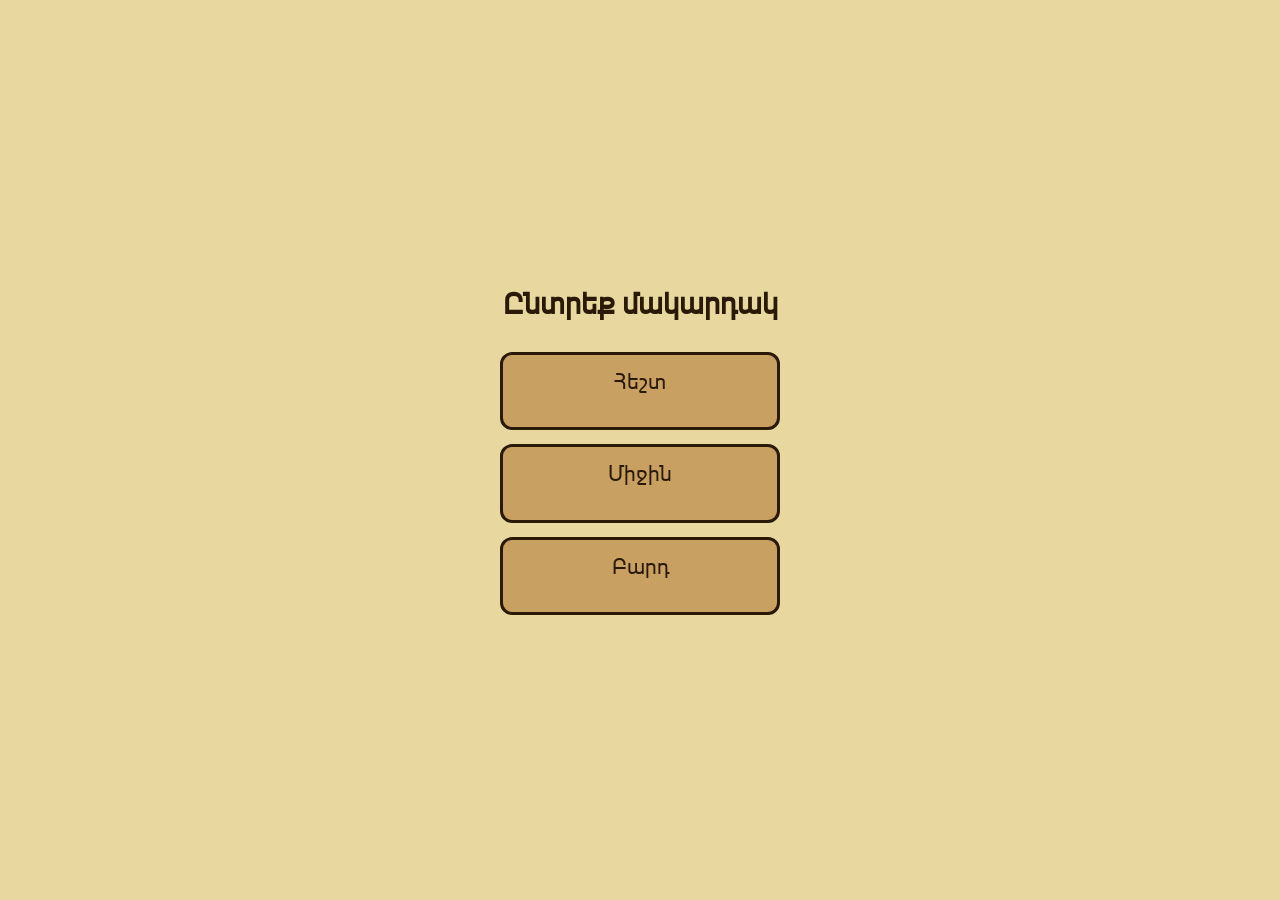
==== web/index.html @ 4c8f3335 "add web PWA clone of the Armenian hangman game A minimal vanilla-JS progressive web app under web/, " ====
<!doctype html>
<html lang="hy">
<head>
  <meta charset="utf-8">
  <meta name="viewport" content="width=device-width, initial-scale=1, viewport-fit=cover">
  <meta name="theme-color" content="#7a5230">
  <meta name="apple-mobile-web-app-capable" content="yes">
  <meta name="apple-mobile-web-app-status-bar-style" content="black-translucent">
  <link rel="manifest" href="manifest.webmanifest">
  <link rel="icon" href="icons/icon-192.png">
  <link rel="apple-touch-icon" href="icons/icon-192.png">
  <link rel="stylesheet" href="styles.css">
  <title>Կախաղան</title>
</head>
<body>
  <section id="menu" class="screen active">
    <h1>Ընտրեք մակարդակ</h1>
    <button class="menu-btn" data-mode="easy">
      Հեշտ
      <span class="hs" data-hs="easy"></span>
    </button>
    <button class="menu-btn" data-mode="medium">
      Միջին
      <span class="hs" data-hs="medium"></span>
    </button>
    <button class="menu-btn" data-mode="hard">
      Բարդ
      <span class="hs" data-hs="hard"></span>
    </button>
  </section>

  <section id="game" class="screen">
    <div class="topbar">
      <div id="skipContainer" aria-label="Բաց թողնել"></div>
      <div id="score">Հաշիվ: 0</div>
    </div>
    <div id="person"><img id="personImg" alt="" draggable="false"></div>
    <div id="clue"></div>
    <div id="letters"></div>
    <div id="keyboard"></div>
  </section>

  <section id="lose" class="screen">
    <img id="loseImg" alt="" draggable="false">
    <div id="loseLabel">Ձեր հաշիվը:</div>
    <div id="loseScore">0</div>
    <div id="loseHigh"></div>
    <div class="dialog-buttons">
      <button class="menu-btn" id="playAgainBtn">Կրկին</button>
      <button class="menu-btn" id="menuBtn">Մենյու</button>
    </div>
  </section>

  <script src="app.js"></script>
</body>
</html>
---- web/styles.css ----
@font-face {
  font-family: 'Arnamu';
  src: url('assets/arnamu.ttf') format('truetype');
  font-display: swap;
}

* { box-sizing: border-box; }

html, body {
  margin: 0;
  height: 100%;
}

body {
  height: 100dvh;
  display: flex;
  flex-direction: column;
  overflow: hidden;
  font-family: 'Arnamu', system-ui, -apple-system, 'Segoe UI', sans-serif;
  background: #e8d8a0;
  color: #2a1a05;
  padding: env(safe-area-inset-top) env(safe-area-inset-right) env(safe-area-inset-bottom) env(safe-area-inset-left);
  user-select: none;
  -webkit-user-select: none;
  -webkit-tap-highlight-color: transparent;
}

.screen {
  display: none;
  flex: 1;
  min-height: 0;
  flex-direction: column;
}
.screen.active { display: flex; }

/* Menu */
#menu {
  align-items: center;
  justify-content: center;
  gap: 14px;
  padding: 24px;
}
#menu h1 {
  font-size: 30px;
  margin: 0 0 16px;
  text-align: center;
  font-weight: 700;
}

/* Buttons (shared between menu and lose-dialog) */
.menu-btn {
  width: min(280px, 80vw);
  padding: 14px 24px;
  font: inherit;
  font-size: 22px;
  background: #c8a062;
  color: #2a1a05;
  border: 3px solid #2a1a05;
  border-radius: 12px;
  cursor: pointer;
  line-height: 1.2;
}
.menu-btn:active { transform: translateY(1px); }
.menu-btn .hs {
  display: block;
  font-size: 14px;
  margin-top: 4px;
  opacity: 0.75;
  min-height: 1em;
}

/* Game */
#game .topbar {
  display: flex;
  justify-content: space-between;
  align-items: center;
  padding: 8px 12px;
  gap: 8px;
}
#skipContainer {
  display: flex;
  gap: 4px;
  cursor: pointer;
}
.skip-arrow {
  width: 26px;
  height: 26px;
  background: #2a7907;
  clip-path: polygon(50% 0, 100% 100%, 0 100%);
  transition: background 120ms;
}
.skip-arrow.used { background: #888; }
#score { font-size: 20px; font-weight: 700; }

#person {
  flex: 1;
  min-height: 0;
  display: flex;
  align-items: center;
  justify-content: center;
  padding: 4px;
}
#person img {
  max-width: 80%;
  max-height: 100%;
  object-fit: contain;
}

#clue {
  text-align: center;
  font-size: 22px;
  padding: 4px 12px;
  min-height: 1.4em;
}

#letters {
  display: flex;
  justify-content: center;
  gap: 4px;
  padding: 8px;
}
.letter-slot {
  flex: 0 1 40px;
  min-width: 16px;
  height: 42px;
  background: #2a1a05;
  color: #fff;
  display: flex;
  align-items: center;
  justify-content: center;
  font-size: 22px;
  border-radius: 4px;
}
.letter-slot.correct { background: #2a7907; }
.letter-slot.wrong { background: #b03030; }

#keyboard {
  display: grid;
  gap: 4px;
  padding: 6px 4px;
  background: rgba(0, 0, 0, 0.05);
}
.kbd-row {
  display: grid;
  grid-template-columns: repeat(10, 1fr);
  gap: 4px;
}
.key {
  font: inherit;
  font-size: 18px;
  padding: 10px 0;
  background: #c8a062;
  color: #2a1a05;
  border: 2px solid #2a1a05;
  border-radius: 6px;
  cursor: pointer;
  min-height: 44px;
  line-height: 1;
}
.key:disabled { opacity: 0.35; cursor: default; }
.key.wrong { background: #b03030; color: #fff; border-color: #2a1a05; }

/* Lose dialog */
#lose {
  align-items: center;
  justify-content: center;
  padding: 24px;
  gap: 14px;
  text-align: center;
}
#lose img {
  max-width: 60%;
  max-height: 35%;
  object-fit: contain;
}
#loseLabel { font-size: 22px; }
#loseScore { font-size: 44px; font-weight: 700; line-height: 1; }
#loseHigh {
  font-size: 18px;
  color: #2a7907;
  min-height: 1.4em;
  font-weight: 700;
}
.dialog-buttons {
  display: flex;
  flex-direction: column;
  gap: 10px;
  width: min(280px, 80vw);
  margin-top: 4px;
}
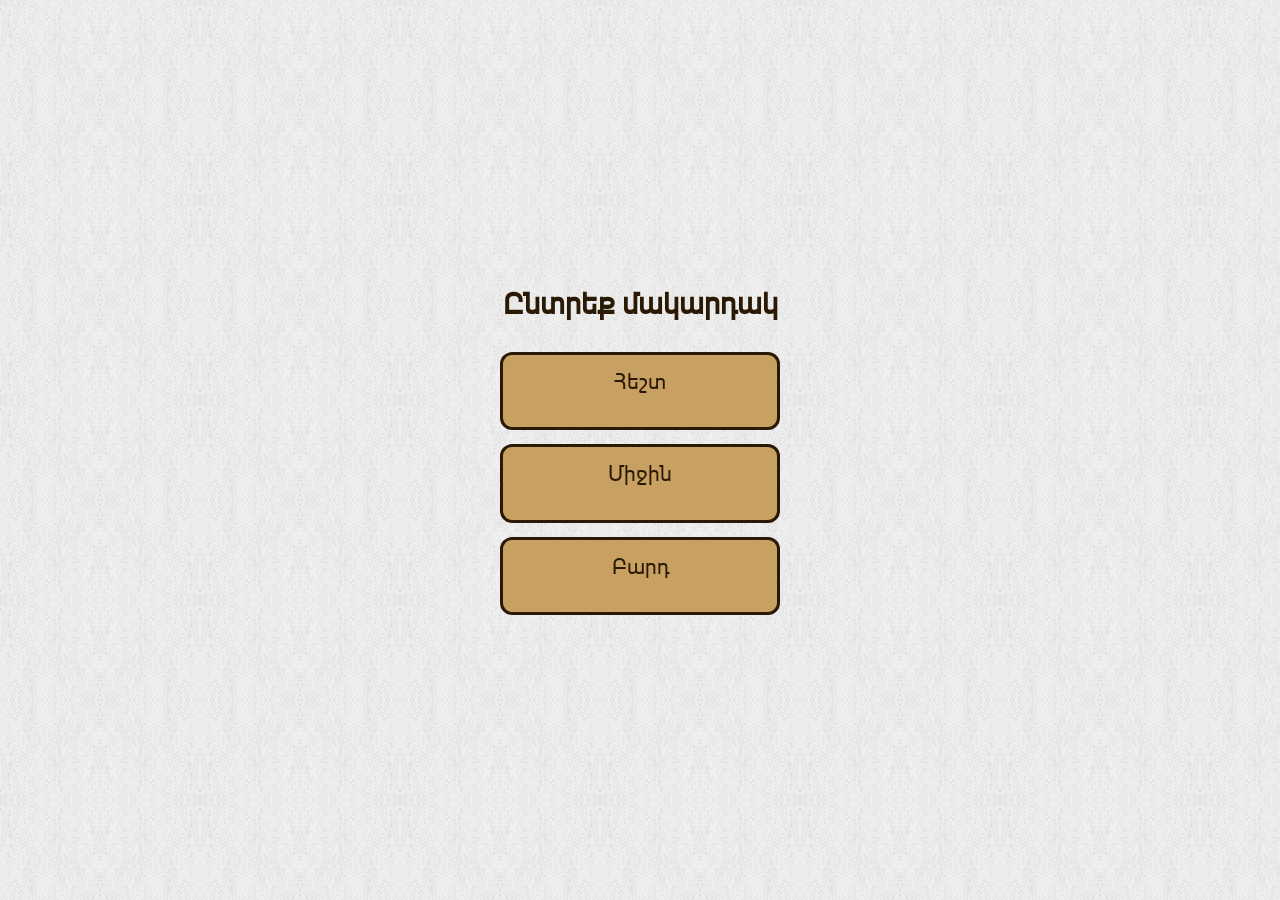
==== commit 97363adb: "add a "share screenshot" button to the game topbar For asking a friend for help without filling up t" ====
--- a/web/index.html
+++ b/web/index.html
@@ -32,7 +32,16 @@
   <section id="game" class="screen">
     <div class="topbar">
       <div id="skipContainer" aria-label="Բաց թողնել"></div>
-      <div id="score">Հաշիվ: 0</div>
+      <div class="topbar-right">
+        <div id="score">Հաշիվ: 0</div>
+        <button id="shotBtn" type="button" aria-label="Կիսվել նկարով" title="Կիսվել նկարով">
+          <svg viewBox="0 0 24 24" width="22" height="22" fill="none" stroke="currentColor" stroke-width="2.2" stroke-linecap="round" stroke-linejoin="round" aria-hidden="true">
+            <path d="M4 12v8a2 2 0 0 0 2 2h12a2 2 0 0 0 2-2v-8"/>
+            <polyline points="16 6 12 2 8 6"/>
+            <line x1="12" y1="2" x2="12" y2="15"/>
+          </svg>
+        </button>
+      </div>
     </div>
     <div id="person"><img id="personImg" alt="" draggable="false"></div>
     <div id="clue"></div>
--- a/web/styles.css
+++ b/web/styles.css
@@ -17,7 +17,10 @@
   flex-direction: column;
   overflow: hidden;
   font-family: 'Arnamu', system-ui, -apple-system, 'Segoe UI', sans-serif;
-  background: #e8d8a0;
+  /* The tile is a pre-baked 2x2 mirror of texture.png so that plain CSS
+     `repeat` produces the same seamless mirrored fill as the Android
+     drawable (tileMode="mirror"). */
+  background: #e8d8a0 url('assets/texture-tile.png') repeat;
   color: #2a1a05;
   padding: env(safe-area-inset-top) env(safe-area-inset-right) env(safe-area-inset-bottom) env(safe-area-inset-left);
   user-select: none;
@@ -83,14 +86,53 @@
   cursor: pointer;
 }
 .skip-arrow {
-  width: 26px;
-  height: 26px;
-  background: #2a7907;
-  clip-path: polygon(50% 0, 100% 100%, 0 100%);
-  transition: background 120ms;
-}
-.skip-arrow.used { background: #888; }
+  width: 34px;
+  height: 34px;
+  background: url('assets/arrow.png') center / contain no-repeat;
+}
+.skip-arrow.used {
+  background-image: url('assets/arrow_disabled.png');
+}
 #score { font-size: 20px; font-weight: 700; }
+
+.topbar-right {
+  display: flex;
+  align-items: center;
+  gap: 12px;
+}
+#shotBtn {
+  width: 34px;
+  height: 34px;
+  display: inline-flex;
+  align-items: center;
+  justify-content: center;
+  background: transparent;
+  border: 0;
+  color: #2a1a05;
+  cursor: pointer;
+  padding: 0;
+  font: inherit;
+}
+#shotBtn:active { opacity: 0.6; }
+#shotBtn:disabled { opacity: 0.4; cursor: default; }
+
+.toast {
+  position: fixed;
+  bottom: 32px;
+  left: 50%;
+  transform: translateX(-50%);
+  background: rgba(0, 0, 0, 0.85);
+  color: #fff;
+  padding: 10px 18px;
+  border-radius: 999px;
+  font-size: 17px;
+  pointer-events: none;
+  transition: opacity 0.4s ease;
+  z-index: 100;
+  max-width: 80%;
+  text-align: center;
+}
+.toast.fade { opacity: 0; }
 
 #person {
   flex: 1;
@@ -113,52 +155,71 @@
   min-height: 1.4em;
 }
 
+/* Slot + keyboard colors come straight from the Android drawables:
+   - letter_shape.xml      slate blue #2e4b5b, square (no corners)
+   - keyboard_button.xml   #2e4b5b default; state_enabled=false -> #2a7907 green
+   - button_invalid.xml    #e51c2f red (applied on a wrong guess) */
+
 #letters {
   display: flex;
   justify-content: center;
-  gap: 4px;
+  gap: 6px;
   padding: 8px;
 }
 .letter-slot {
-  flex: 0 1 40px;
-  min-width: 16px;
-  height: 42px;
-  background: #2a1a05;
+  flex: 0 1 52px;
+  min-width: 18px;
+  height: 52px;
+  background: #2e4b5b;
   color: #fff;
   display: flex;
   align-items: center;
   justify-content: center;
-  font-size: 22px;
-  border-radius: 4px;
+  font-size: 26px;
 }
 .letter-slot.correct { background: #2a7907; }
-.letter-slot.wrong { background: #b03030; }
+.letter-slot.wrong { background: #e51c2f; }
 
 #keyboard {
   display: grid;
   gap: 4px;
   padding: 6px 4px;
-  background: rgba(0, 0, 0, 0.05);
 }
 .kbd-row {
   display: grid;
   grid-template-columns: repeat(10, 1fr);
   gap: 4px;
+}
+/* The 9-key bottom row keeps the same key width as the rows above
+   (1/10 of the row) and is centered, leaving ~half a key of empty
+   space on each side. Flex with a fixed basis is the simplest way to
+   match the upper rows' column width exactly: 100% of the row minus
+   the 9 gaps' total, divided by 10 keys. */
+.kbd-row:last-child {
+  display: flex;
+  justify-content: center;
+  gap: 4px;
+}
+.kbd-row:last-child .key {
+  flex: 0 0 calc((100% - 36px) / 10);
 }
 .key {
   font: inherit;
   font-size: 18px;
   padding: 10px 0;
-  background: #c8a062;
-  color: #2a1a05;
-  border: 2px solid #2a1a05;
-  border-radius: 6px;
+  background: #2e4b5b;
+  color: #fff;
+  border: 0;
+  border-radius: 10px;
   cursor: pointer;
   min-height: 44px;
   line-height: 1;
 }
-.key:disabled { opacity: 0.35; cursor: default; }
-.key.wrong { background: #b03030; color: #fff; border-color: #2a1a05; }
+/* Pressed-correct (Android: state_enabled=false in keyboard_button.xml) */
+.key:disabled { background: #2a7907; cursor: default; }
+/* Pressed-wrong (Android: button_invalid.xml swapped in on a wrong guess).
+   Source-ordered after :disabled so it wins when both apply. */
+.key.wrong { background: #e51c2f; }
 
 /* Lose dialog */
 #lose {
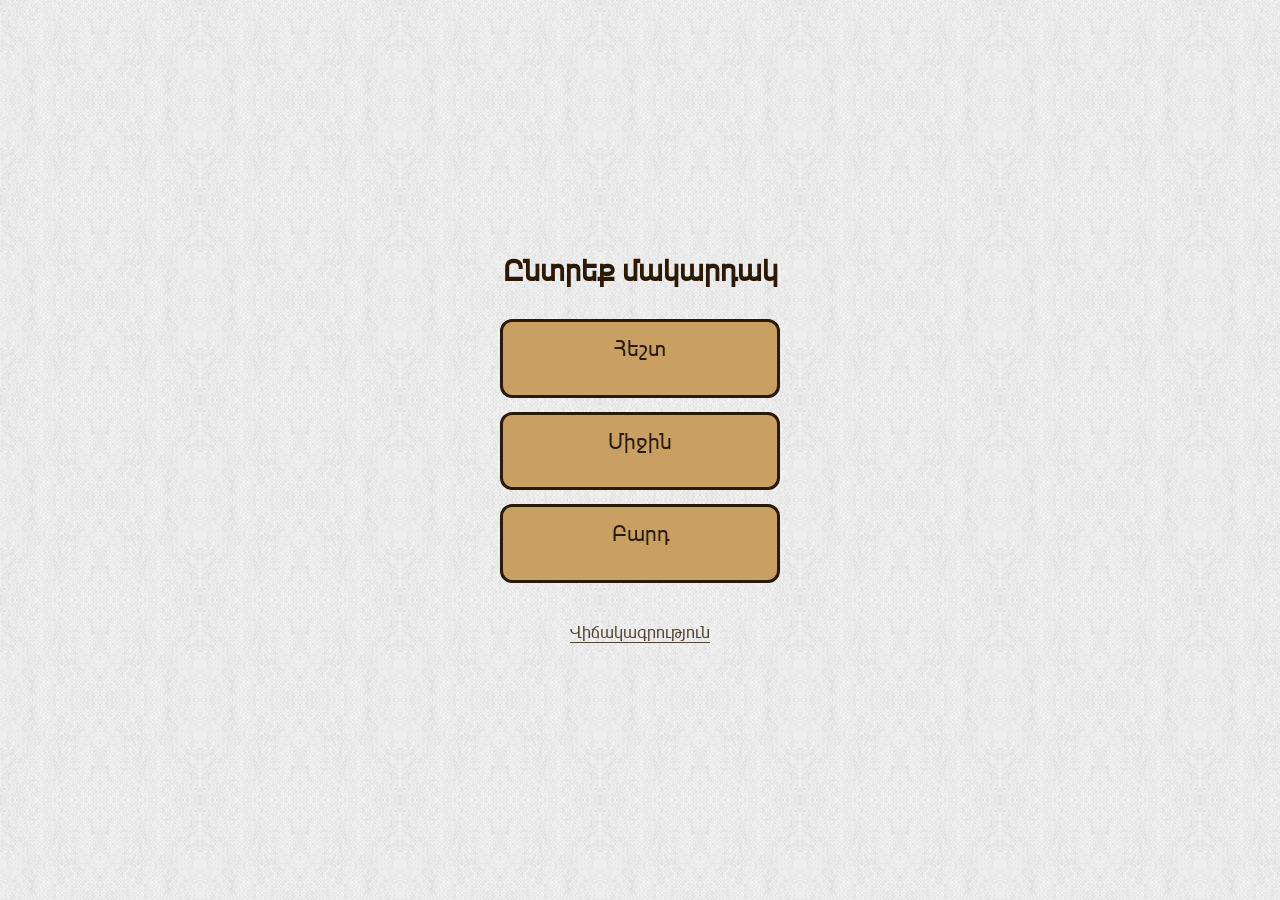
==== commit dc546b36: "add a per-word stats screen with attempt-history sparklines What's tracked - Every round now appends" ====
--- a/web/index.html
+++ b/web/index.html
@@ -27,6 +27,7 @@
       Բարդ
       <span class="hs" data-hs="hard"></span>
     </button>
+    <button class="menu-link" id="statsLink" type="button">Վիճակագրություն</button>
   </section>
 
   <section id="game" class="screen">
@@ -49,6 +50,19 @@
     <div id="keyboard"></div>
   </section>
 
+  <section id="stats" class="screen">
+    <div class="stats-topbar">
+      <button id="statsBackBtn" type="button" aria-label="Հետ">
+        <svg viewBox="0 0 24 24" width="24" height="24" fill="none" stroke="currentColor" stroke-width="2.4" stroke-linecap="round" stroke-linejoin="round" aria-hidden="true">
+          <polyline points="15 6 9 12 15 18"/>
+        </svg>
+      </button>
+      <h2>Վիճակագրություն</h2>
+    </div>
+    <div id="statsList"></div>
+    <div id="statsEmpty" style="display:none">Դեռ ոչ մի խաղ չի խաղացվել</div>
+  </section>
+
   <section id="lose" class="screen">
     <img id="loseImg" alt="" draggable="false">
     <div id="loseLabel">Ձեր հաշիվը:</div>
--- a/web/styles.css
+++ b/web/styles.css
@@ -71,6 +71,22 @@
   opacity: 0.75;
   min-height: 1em;
 }
+
+/* Tertiary text-link button, used for the "Statistics" entry on the menu. */
+.menu-link {
+  margin-top: 18px;
+  background: transparent;
+  border: 0;
+  color: #2a1a05;
+  font: inherit;
+  font-size: 17px;
+  text-decoration: underline;
+  text-underline-offset: 4px;
+  cursor: pointer;
+  padding: 6px 12px;
+  opacity: 0.8;
+}
+.menu-link:active { opacity: 0.5; }
 
 /* Game */
 #game .topbar {
@@ -124,13 +140,14 @@
   background: rgba(0, 0, 0, 0.85);
   color: #fff;
   padding: 10px 18px;
-  border-radius: 999px;
-  font-size: 17px;
+  border-radius: 14px;
+  font-size: 15px;
   pointer-events: none;
   transition: opacity 0.4s ease;
   z-index: 100;
-  max-width: 80%;
-  text-align: center;
+  max-width: 90vw;
+  text-align: center;
+  word-break: break-word;
 }
 .toast.fade { opacity: 0; }
 
@@ -249,3 +266,104 @@
   width: min(280px, 80vw);
   margin-top: 4px;
 }
+
+/* Stats screen */
+#stats {
+  /* Override the screen flex centering: stats is a scrolling list. */
+  align-items: stretch;
+  justify-content: flex-start;
+}
+.stats-topbar {
+  display: flex;
+  align-items: center;
+  gap: 8px;
+  padding: 8px 10px;
+  border-bottom: 1px solid rgba(0, 0, 0, 0.15);
+}
+.stats-topbar h2 {
+  margin: 0;
+  font-size: 22px;
+  font-weight: 700;
+}
+#statsBackBtn {
+  width: 36px;
+  height: 36px;
+  display: inline-flex;
+  align-items: center;
+  justify-content: center;
+  background: transparent;
+  border: 0;
+  color: #2a1a05;
+  cursor: pointer;
+  padding: 0;
+}
+#statsBackBtn:active { opacity: 0.6; }
+
+#statsList {
+  flex: 1;
+  min-height: 0;
+  overflow-y: auto;
+  padding: 4px 0 16px;
+}
+
+#statsEmpty {
+  text-align: center;
+  padding: 40px 24px;
+  font-size: 17px;
+  opacity: 0.7;
+}
+
+.stats-row {
+  display: flex;
+  align-items: center;
+  gap: 12px;
+  padding: 10px 14px;
+  border-bottom: 1px solid rgba(0, 0, 0, 0.08);
+}
+.stats-text {
+  flex: 1;
+  min-width: 0;
+}
+.stats-answer {
+  font-size: 20px;
+  font-weight: 700;
+  display: flex;
+  align-items: center;
+  gap: 8px;
+  overflow: hidden;
+  text-overflow: ellipsis;
+  white-space: nowrap;
+}
+.stats-clue {
+  font-size: 14px;
+  opacity: 0.65;
+  overflow: hidden;
+  text-overflow: ellipsis;
+  white-space: nowrap;
+  margin-top: 1px;
+}
+.stats-summary {
+  font-size: 13px;
+  opacity: 0.7;
+  margin-top: 4px;
+}
+
+/* Mastery chip — colour comes from the wrong/slots ratio. */
+.stats-chip {
+  display: inline-block;
+  width: 10px;
+  height: 10px;
+  border-radius: 50%;
+  flex-shrink: 0;
+}
+.stats-chip.strong  { background: #2a7907; }
+.stats-chip.medium  { background: #d6a417; }
+.stats-chip.weak    { background: #e51c2f; }
+.stats-chip.unknown { background: #888; }
+
+/* Sparkline */
+.spark {
+  flex-shrink: 0;
+  background: rgba(255, 255, 255, 0.35);
+  border-radius: 4px;
+}
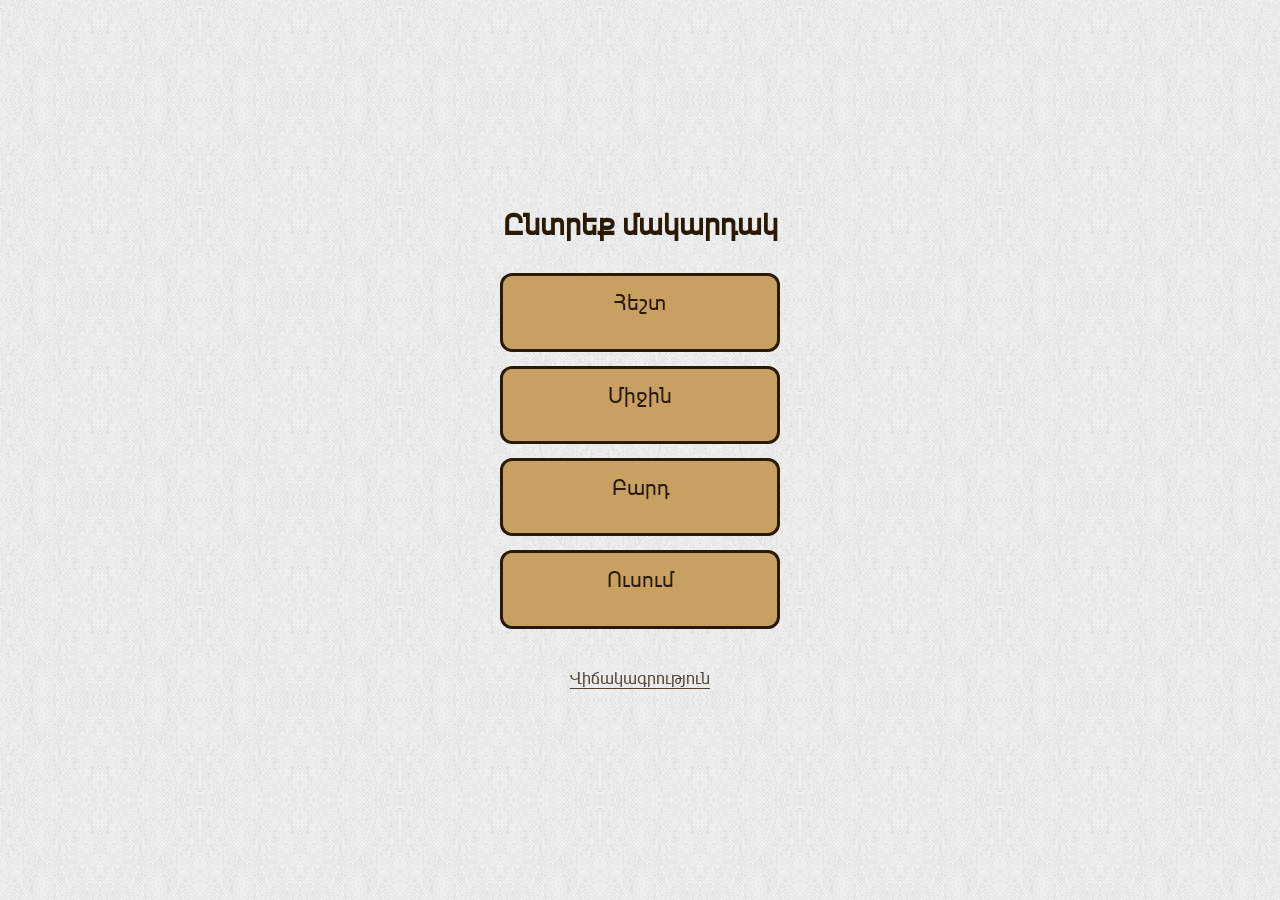
==== commit bb5ed978: "add Ուսում (learning) mode with an adaptive word picker Fourth game mode that drills weak words and " ====
--- a/web/index.html
+++ b/web/index.html
@@ -26,6 +26,10 @@
     <button class="menu-btn" data-mode="hard">
       Բարդ
       <span class="hs" data-hs="hard"></span>
+    </button>
+    <button class="menu-btn" data-mode="learning">
+      Ուսում
+      <span class="hs" data-hs="learning"></span>
     </button>
     <button class="menu-link" id="statsLink" type="button">Վիճակագրություն</button>
   </section>
@@ -74,6 +78,7 @@
     </div>
   </section>
 
+  <script src="picker.js"></script>
   <script src="app.js"></script>
 </body>
 </html>
--- a/web/styles.css
+++ b/web/styles.css
@@ -348,17 +348,22 @@
   margin-top: 4px;
 }
 
-/* Mastery chip — colour comes from the wrong/slots ratio. */
+/* Mastery chip — colour comes from the wrong/slots ratio. Palette is the
+   Okabe-Ito colour-blind-safe trio (blue / orange / vermillion); they
+   stay distinguishable for both red-green and blue-yellow CVD. The thin
+   dark border keeps the chip visible on the cream background even when
+   the colour itself doesn't pop. */
 .stats-chip {
   display: inline-block;
-  width: 10px;
-  height: 10px;
+  width: 11px;
+  height: 11px;
   border-radius: 50%;
+  border: 1px solid rgba(0, 0, 0, 0.45);
   flex-shrink: 0;
 }
-.stats-chip.strong  { background: #2a7907; }
-.stats-chip.medium  { background: #d6a417; }
-.stats-chip.weak    { background: #e51c2f; }
+.stats-chip.strong  { background: #0072B2; }  /* blue */
+.stats-chip.medium  { background: #E69F00; }  /* orange */
+.stats-chip.weak    { background: #D55E00; }  /* vermillion */
 .stats-chip.unknown { background: #888; }
 
 /* Sparkline */
@@ -367,3 +372,35 @@
   background: rgba(255, 255, 255, 0.35);
   border-radius: 4px;
 }
+
+/* Overall learning curve — sits at the top of the stats list. */
+.stats-curve {
+  padding: 12px 14px 10px;
+  border-bottom: 1px solid rgba(0, 0, 0, 0.15);
+  background: rgba(255, 255, 255, 0.25);
+}
+.stats-curve-header {
+  display: flex;
+  justify-content: space-between;
+  align-items: baseline;
+  font-size: 15px;
+  font-weight: 700;
+  margin-bottom: 6px;
+}
+.stats-curve-pct {
+  font-size: 22px;
+  color: #0072B2;
+  font-variant-numeric: tabular-nums;
+}
+.learning-curve {
+  width: 100%;
+  height: 110px;
+  display: block;
+  background: rgba(255, 255, 255, 0.45);
+  border-radius: 4px;
+}
+.stats-curve-foot {
+  margin-top: 6px;
+  font-size: 12px;
+  opacity: 0.65;
+}
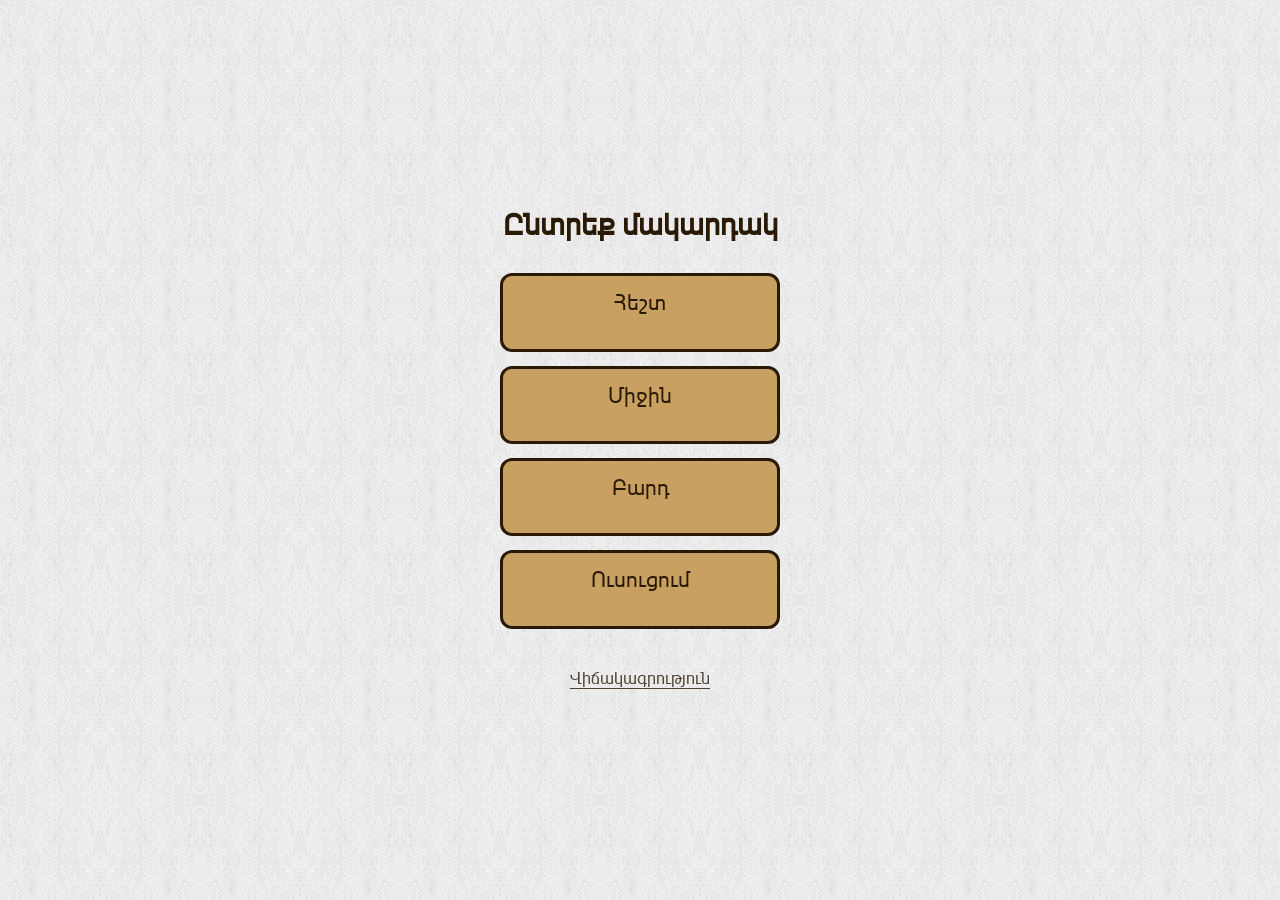
==== commit 577d9e36: "learning-mode button: Ուսում -> Ուսուցում User's original ask for the new mode label was "usucum", w" ====
--- a/web/index.html
+++ b/web/index.html
@@ -28,7 +28,7 @@
       <span class="hs" data-hs="hard"></span>
     </button>
     <button class="menu-btn" data-mode="learning">
-      Ուսում
+      Ուսուցում
       <span class="hs" data-hs="learning"></span>
     </button>
     <button class="menu-link" id="statsLink" type="button">Վիճակագրություն</button>
